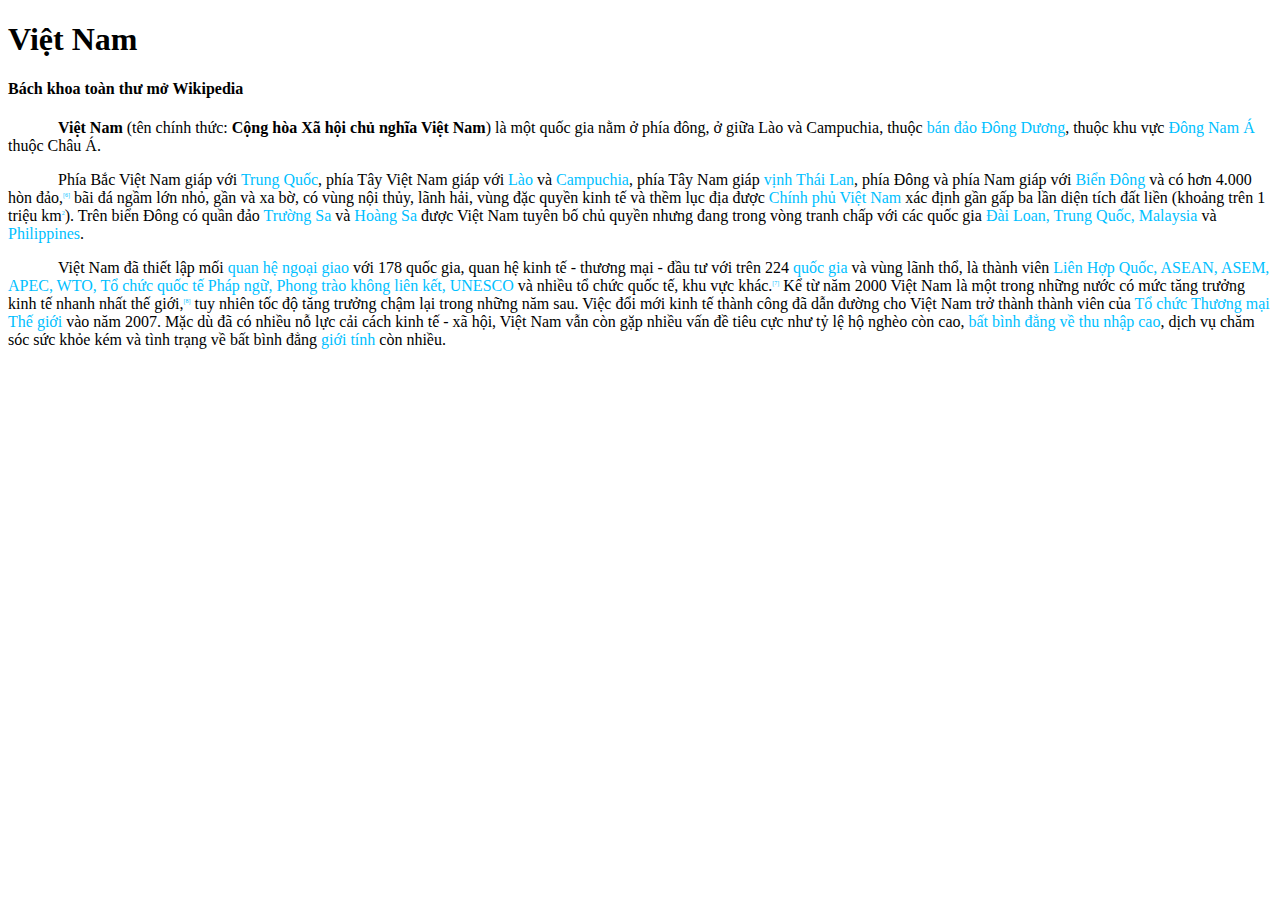
==== 03_DinhdangvanbanvoiCSS/index.html @ e7e98cdb "b3" ====
<!DOCTYPE html>
<html lang="en">
<head>
    <meta charset="UTF-8">
    <title>Title</title>
    <link rel="stylesheet" href="css/style.css">
</head>
<body>
<h1>Việt Nam</h1>
<h4>Bách khoa toàn thư mở Wikipedia</h4>
<p>
    <b>Việt Nam</b> (tên chính thức: <b>Cộng hòa Xã hội chủ nghĩa Việt Nam</b>) là một quốc gia nằm ở phía đông, ở giữa
    Lào và
    Campuchia, thuộc <a id="DongDuong">bán đảo Đông Dương</a>, thuộc khu vực <a>Đông Nam Á</a> thuộc Châu Á.</p>
<p>Phía Bắc Việt Nam giáp với <a>Trung Quốc</a>, phía Tây Việt Nam giáp với <a>Lào</a> và <a>Campuchia</a>, phía Tây Nam
    giáp
    <a>vịnh Thái Lan</a>, phía Đông và phía Nam giáp với <a>Biển Đông</a> và có hơn 4.000 hòn đảo,<sup>[6]</sup> bãi đá
    ngầm lớn nhỏ,
    gần và xa bờ, có vùng nội thủy, lãnh hải, vùng đặc quyền kinh tế và thềm lục địa được <a>Chính phủ Việt Nam</a>
    xác định gần gấp ba lần diện tích đất liền (khoảng trên 1 triệu km<sup>2</sup>). Trên biển Đông có quần đảo
    <a>Trường Sa</a> và <a>Hoàng Sa</a> được Việt Nam tuyên bố chủ quyền nhưng đang trong vòng tranh chấp với các quốc
    gia
    <a>Đài Loan, Trung Quốc, Malaysia</a> và <a>Philippines</a>.</p>
<p>Việt Nam đã thiết lập mối <a>quan hệ ngoại giao</a> với 178 quốc gia, quan hệ kinh tế - thương mại - đầu tư với trên
    224
    <a>quốc gia</a> và vùng lãnh thổ, là thành viên <a>Liên Hợp Quốc, ASEAN, ASEM, APEC, WTO, Tổ chức quốc tế Pháp ngữ,
        Phong trào không liên kết, UNESCO</a>
    và nhiều tổ chức quốc tế, khu vực khác.<sup>[7]</sup> Kể từ năm 2000 Việt Nam là một trong
    những nước có mức tăng trưởng kinh tế nhanh nhất thế giới,<sup>[8]</sup> tuy nhiên tốc độ tăng trưởng chậm lại
    trong những năm sau. Việc đổi mới kinh tế thành công đã dẫn đường cho Việt Nam trở thành thành viên của <a>Tổ chức
        Thương mại Thế giới</a> vào năm 2007.
    Mặc dù đã có nhiều nỗ lực cải cách kinh tế - xã hội, Việt Nam vẫn còn gặp nhiều vấn đề tiêu cực như
    tỷ lệ hộ nghèo còn cao, <a>bất bình đẳng về thu nhập cao</a>, dịch vụ chăm sóc sức khỏe kém và tình trạng về bất
    bình
    đẳng <a>giới tính</a> còn nhiều.</p>
</body>
</html>
---- 03_DinhdangvanbanvoiCSS/css/style.css ----
a{
    color: deepskyblue;
}
sup{
    color: deepskyblue;
    font-size: 20%;
}
table{
    border-bottom: 10em;
    border-bottom-color: gray;
}
p{
    text-indent: 50px;
    text-align: justify-all;
}
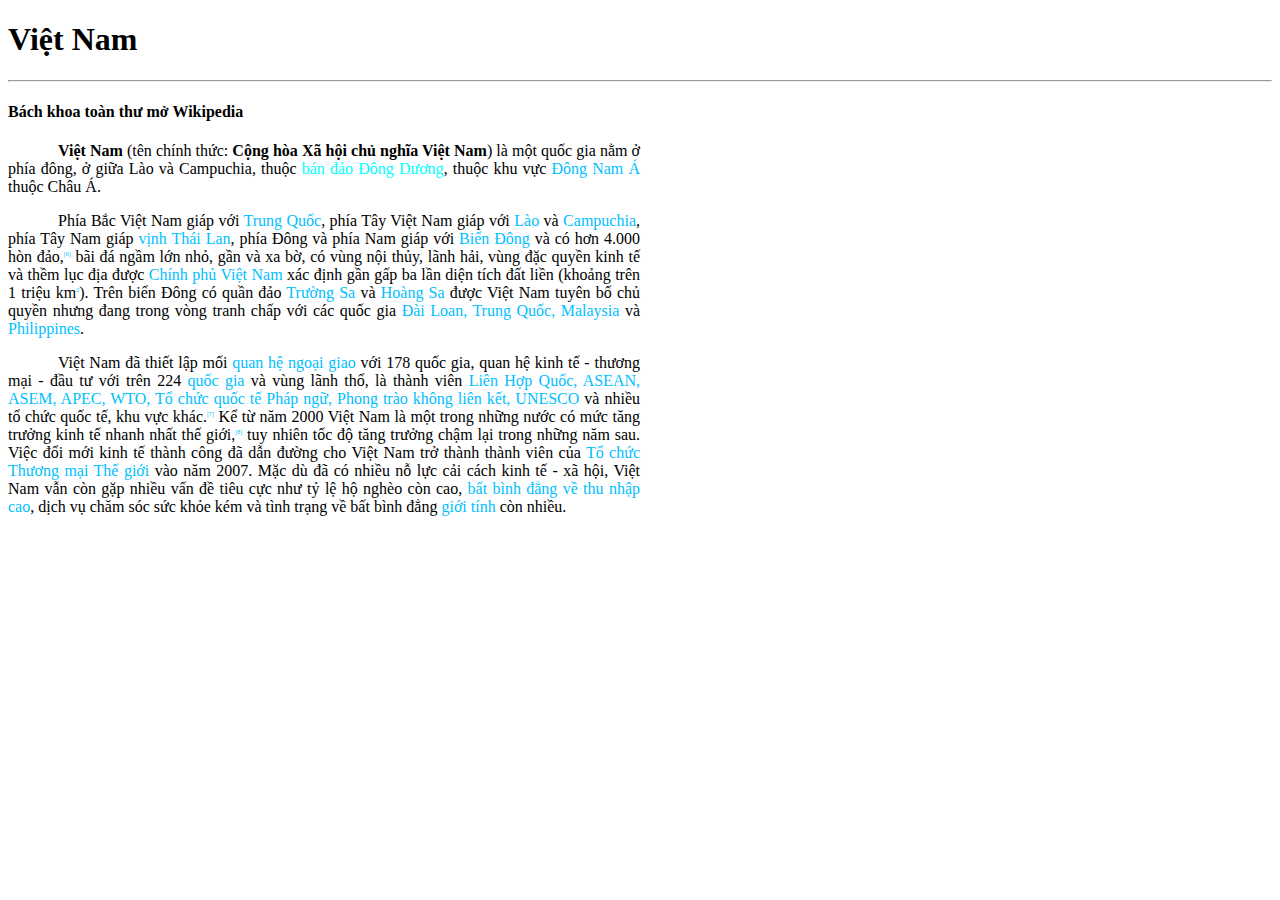
==== commit 94b8876f: "b3" ====
--- a/03_DinhdangvanbanvoiCSS/index.html
+++ b/03_DinhdangvanbanvoiCSS/index.html
@@ -7,31 +7,38 @@
 </head>
 <body>
 <h1>Việt Nam</h1>
+<hr>
 <h4>Bách khoa toàn thư mở Wikipedia</h4>
-<p>
-    <b>Việt Nam</b> (tên chính thức: <b>Cộng hòa Xã hội chủ nghĩa Việt Nam</b>) là một quốc gia nằm ở phía đông, ở giữa
-    Lào và
-    Campuchia, thuộc <a id="DongDuong">bán đảo Đông Dương</a>, thuộc khu vực <a>Đông Nam Á</a> thuộc Châu Á.</p>
-<p>Phía Bắc Việt Nam giáp với <a>Trung Quốc</a>, phía Tây Việt Nam giáp với <a>Lào</a> và <a>Campuchia</a>, phía Tây Nam
-    giáp
-    <a>vịnh Thái Lan</a>, phía Đông và phía Nam giáp với <a>Biển Đông</a> và có hơn 4.000 hòn đảo,<sup>[6]</sup> bãi đá
-    ngầm lớn nhỏ,
-    gần và xa bờ, có vùng nội thủy, lãnh hải, vùng đặc quyền kinh tế và thềm lục địa được <a>Chính phủ Việt Nam</a>
-    xác định gần gấp ba lần diện tích đất liền (khoảng trên 1 triệu km<sup>2</sup>). Trên biển Đông có quần đảo
-    <a>Trường Sa</a> và <a>Hoàng Sa</a> được Việt Nam tuyên bố chủ quyền nhưng đang trong vòng tranh chấp với các quốc
-    gia
-    <a>Đài Loan, Trung Quốc, Malaysia</a> và <a>Philippines</a>.</p>
-<p>Việt Nam đã thiết lập mối <a>quan hệ ngoại giao</a> với 178 quốc gia, quan hệ kinh tế - thương mại - đầu tư với trên
-    224
-    <a>quốc gia</a> và vùng lãnh thổ, là thành viên <a>Liên Hợp Quốc, ASEAN, ASEM, APEC, WTO, Tổ chức quốc tế Pháp ngữ,
-        Phong trào không liên kết, UNESCO</a>
-    và nhiều tổ chức quốc tế, khu vực khác.<sup>[7]</sup> Kể từ năm 2000 Việt Nam là một trong
-    những nước có mức tăng trưởng kinh tế nhanh nhất thế giới,<sup>[8]</sup> tuy nhiên tốc độ tăng trưởng chậm lại
-    trong những năm sau. Việc đổi mới kinh tế thành công đã dẫn đường cho Việt Nam trở thành thành viên của <a>Tổ chức
-        Thương mại Thế giới</a> vào năm 2007.
-    Mặc dù đã có nhiều nỗ lực cải cách kinh tế - xã hội, Việt Nam vẫn còn gặp nhiều vấn đề tiêu cực như
-    tỷ lệ hộ nghèo còn cao, <a>bất bình đẳng về thu nhập cao</a>, dịch vụ chăm sóc sức khỏe kém và tình trạng về bất
-    bình
-    đẳng <a>giới tính</a> còn nhiều.</p>
+<div>
+    <p>
+        <b>Việt Nam</b> (tên chính thức: <b>Cộng hòa Xã hội chủ nghĩa Việt Nam</b>) là một quốc gia nằm ở phía đông, ở
+        giữa
+        Lào và
+        Campuchia, thuộc <a id="DongDuong">bán đảo Đông Dương</a>, thuộc khu vực <a>Đông Nam Á</a> thuộc Châu Á.</p>
+    <p>Phía Bắc Việt Nam giáp với <a>Trung Quốc</a>, phía Tây Việt Nam giáp với <a>Lào</a> và <a>Campuchia</a>, phía Tây
+        Nam
+        giáp
+        <a>vịnh Thái Lan</a>, phía Đông và phía Nam giáp với <a>Biển Đông</a> và có hơn 4.000 hòn đảo,<sup>[6]</sup> bãi
+        đá
+        ngầm lớn nhỏ,
+        gần và xa bờ, có vùng nội thủy, lãnh hải, vùng đặc quyền kinh tế và thềm lục địa được <a>Chính phủ Việt Nam</a>
+        xác định gần gấp ba lần diện tích đất liền (khoảng trên 1 triệu km<sup>2</sup>). Trên biển Đông có quần đảo
+        <a>Trường Sa</a> và <a>Hoàng Sa</a> được Việt Nam tuyên bố chủ quyền nhưng đang trong vòng tranh chấp với các
+        quốc
+        gia
+        <a>Đài Loan, Trung Quốc, Malaysia</a> và <a>Philippines</a>.</p>
+    <p>Việt Nam đã thiết lập mối <a>quan hệ ngoại giao</a> với 178 quốc gia, quan hệ kinh tế - thương mại - đầu tư với
+        trên 224 <a>quốc gia</a> và vùng lãnh thổ, là thành viên <a>Liên Hợp Quốc, ASEAN, ASEM, APEC, WTO, Tổ chức quốc
+            tế Pháp ngữ,
+            Phong trào không liên kết, UNESCO</a> và nhiều tổ chức quốc tế, khu vực khác.<sup>[7]</sup> Kể từ năm 2000
+        Việt Nam là một trong
+        những nước có mức tăng trưởng kinh tế nhanh nhất thế giới,<sup>[8]</sup> tuy nhiên tốc độ tăng trưởng chậm lại
+        trong những năm sau. Việc đổi mới kinh tế thành công đã dẫn đường cho Việt Nam trở thành thành viên của <a>Tổ
+            chức Thương mại Thế giới</a> vào năm 2007.
+        Mặc dù đã có nhiều nỗ lực cải cách kinh tế - xã hội, Việt Nam vẫn còn gặp nhiều vấn đề tiêu cực như
+        tỷ lệ hộ nghèo còn cao, <a>bất bình đẳng về thu nhập cao</a>, dịch vụ chăm sóc sức khỏe kém và tình trạng về bất
+        bình
+        đẳng <a>giới tính</a> còn nhiều.</p>
+</div>
 </body>
 </html>--- a/03_DinhdangvanbanvoiCSS/css/style.css
+++ b/03_DinhdangvanbanvoiCSS/css/style.css
@@ -1,3 +1,6 @@
+#DongDuong{
+    color: cyan;
+}
 a{
     color: deepskyblue;
 }
@@ -5,11 +8,12 @@
     color: deepskyblue;
     font-size: 20%;
 }
-table{
-    border-bottom: 10em;
-    border-bottom-color: gray;
-}
 p{
     text-indent: 50px;
-    text-align: justify-all;
-}+    mso-line-spacing:;
+}
+div{
+    width: 50%;
+    height: 50%;
+    text-align: justify;
+}
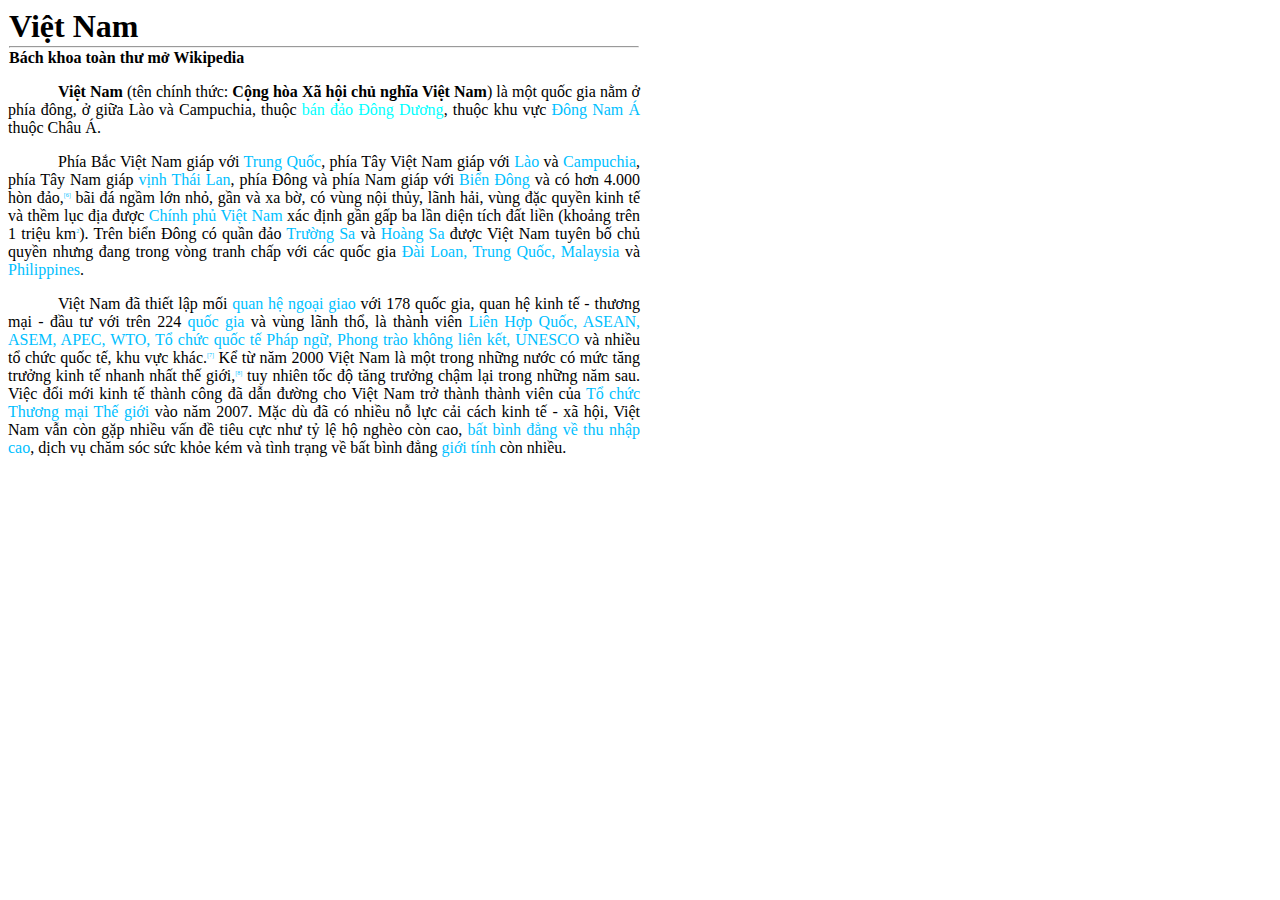
==== commit 55360385: "b3" ====
--- a/03_DinhdangvanbanvoiCSS/index.html
+++ b/03_DinhdangvanbanvoiCSS/index.html
@@ -6,10 +6,10 @@
     <link rel="stylesheet" href="css/style.css">
 </head>
 <body>
-<h1>Việt Nam</h1>
-<hr>
-<h4>Bách khoa toàn thư mở Wikipedia</h4>
 <div>
+    <h1>Việt Nam</h1>
+    <hr>
+    <h4>Bách khoa toàn thư mở Wikipedia</h4>
     <p>
         <b>Việt Nam</b> (tên chính thức: <b>Cộng hòa Xã hội chủ nghĩa Việt Nam</b>) là một quốc gia nằm ở phía đông, ở
         giữa
--- a/03_DinhdangvanbanvoiCSS/css/style.css
+++ b/03_DinhdangvanbanvoiCSS/css/style.css
@@ -1,19 +1,27 @@
-#DongDuong{
+#DongDuong {
     color: cyan;
 }
-a{
+
+a {
     color: deepskyblue;
 }
-sup{
+
+sup {
     color: deepskyblue;
-    font-size: 20%;
+    font-size: 30%;
 }
-p{
+
+p {
     text-indent: 50px;
-    mso-line-spacing:;
 }
-div{
+
+div {
     width: 50%;
     height: 50%;
     text-align: justify;
 }
+
+h1, hr, h4 {
+    margin: 1px;
+    /*line-height: 0.3;*/
+}
